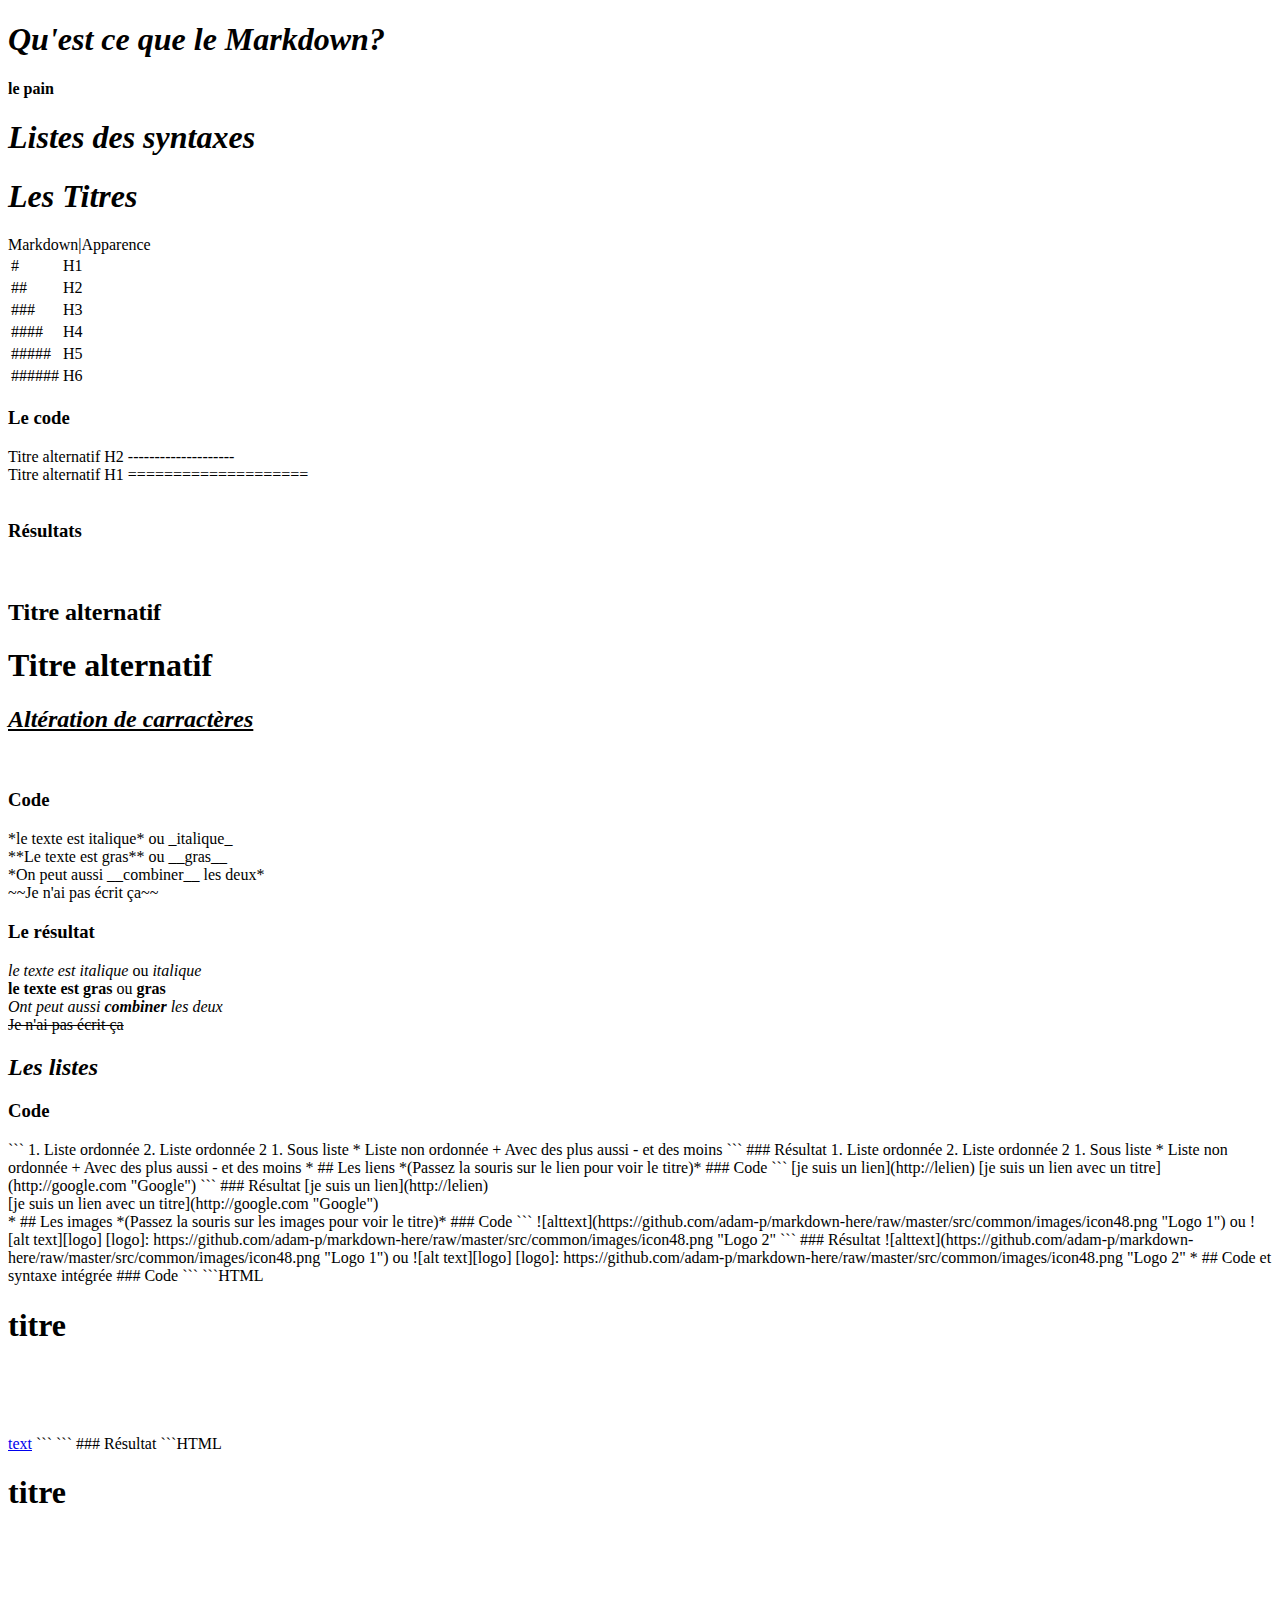
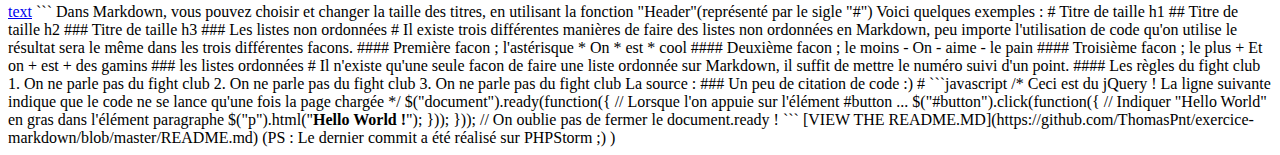
==== index.html @ 2c91269b "Commit 2" ====
<!DOCTYPE html>
<html>
  <head>
    <meta charset="utf-8">
    <title>Exo Markdown</title>
  </head>
  <body>
    <h1><i>Qu'est ce que le Markdown?</i></h1>
      <b>le pain</b><br>
        <h1><i>Listes des syntaxes</i></h1>
          <h1><i>Les Titres</i></h1>
             Markdown|Apparence <br>
             <table>
               <tr>
                 <td>#</td>
                 <td>H1</td>
               </tr>
               <tr>
                 <td>##</td>
                 <td>H2</td>
               </tr>
               <tr>
                 <td>###</td>
                 <td>H3</td>
               </tr>
               <tr>
                 <td>####</td>
                 <td>H4</td>
               </tr>
               <tr>
                 <td>#####</td>
                 <td>H5</td>
               </tr>
               <tr>
                 <td>######</td>
                 <td>H6</td>
               </tr>
             </table>

             <h3>Le code</h3>


              Titre alternatif H2
              -------------------- <br>

              Titre alternatif H1
              ====================
              <br><br>
             <h3>Résultats</h3><br>

              <h2>Titre alternatif</h2>

            <h1>Titre alternatif</h1>


          <h2><i><u>Altération de carractères</u></i></h2><br>


             <h3>Code</h3>

              <p>*le texte est italique*  ou _italique_ <br>
              **Le texte est gras** ou __gras__ <br>
              *On peut aussi __combiner__ les deux* <br>
              ~~Je n'ai pas écrit ça~~</p>

             <h3>Le résultat</h3>

              <p><i>le texte est italique</i> ou <i>italique</i> <br>
              <b>le texte est gras</b> ou <b>gras</b> <br>
              <i>Ont peut aussi <b>combiner</b> les deux</i> <br>
              <s>Je n'ai pas écrit ça</s> <br></p>

         <h2><i>Les listes</i></h2>

             <h3>Code</h3>
              ```
              1. Liste ordonnée
              2. Liste ordonnée 2
                  1. Sous liste


              * Liste non ordonnée
              + Avec des plus aussi
              - et des moins
              ```
             ### Résultat

              1. Liste ordonnée
              2. Liste ordonnée 2
                  1. Sous liste


              * Liste non ordonnée
              + Avec des plus aussi
              - et des moins

         * ## Les liens

              *(Passez la souris sur le lien pour voir le titre)*

             ### Code
              ```
              [je suis un lien](http://lelien)
              [je suis un lien avec un titre](http://google.com "Google")
              ```
             ### Résultat

              [je suis un lien](http://lelien) <br>
              [je suis un lien avec un titre](http://google.com "Google") <br>

         * ## Les images

              *(Passez la souris sur les images pour voir le titre)*

             ### Code

              ```
              ![alttext](https://github.com/adam-p/markdown-here/raw/master/src/common/images/icon48.png "Logo 1")

              ou

              ![alt text][logo]

              [logo]: https://github.com/adam-p/markdown-here/raw/master/src/common/images/icon48.png "Logo 2"
              ```

             ### Résultat

              ![alttext](https://github.com/adam-p/markdown-here/raw/master/src/common/images/icon48.png "Logo 1")

              ou

              ![alt text][logo]

              [logo]: https://github.com/adam-p/markdown-here/raw/master/src/common/images/icon48.png "Logo 2"
         * ## Code et syntaxe intégrée

             ### Code
              ```
                ```HTML
                <h1>titre</h1>
                <ul style="color: white; list-style-type:none">
                  <li>j'aime</li>
                  <li>le</li>
                  <li>pain</li>
                </ul>
                <a href="http://google.com">text</a>
                ```
              ```
             ### Résultat

              ```HTML
                <h1>titre</h1>
                  <ul style="color: white; list-style-type:none">
                    <li>j'aime</li>
                    <li>le</li>
                    <li>pain</li>
                  </ul>
                  <a href="http://google.com">text</a>
              ```



    Dans Markdown, vous pouvez choisir et changer la taille des titres, en utilisant la fonction "Header"(représenté par le sigle "#")

    Voici quelques exemples :

    # Titre de taille h1
    ## Titre de taille h2
    ### Titre de taille h3

    ### Les listes non ordonnées #

    Il existe trois différentes manières de faire des listes non ordonnées en Markdown, peu importe l'utilisation de code qu'on utilise le résultat sera le même dans les trois différentes facons.

    #### Première facon ; l'astérisque

    * On
    * est
    * cool

    #### Deuxième facon ; le moins

    - On
    - aime
    - le pain

    #### Troisième facon ; le plus

    + Et on
    + est
    + des gamins

    ### les listes ordonnées #

    Il n'existe qu'une seule facon de faire une liste ordonnée sur Markdown, il suffit de mettre le numéro suivi d'un point.

    #### Les règles du fight club

    1. On ne parle pas du fight club
    2. On ne parle pas du fight club
    3. On ne parle pas du fight club

    La source : <https://blog.wax-o.com/2014/04/tutoriel-un-guide-pour-bien-commencer-avec-markdown/>

    ### Un peu de citation de code :) #

    ```javascript
    /* Ceci est du jQuery !

    La ligne suivante indique que le code ne se lance qu'une fois la page chargée */
    $("document").ready(function({

        // Lorsque l'on appuie sur l'élément #button ...
        $("#button").click(function({
            // Indiquer "Hello World" en gras dans l'élément paragraphe
            $("p").html("<strong>Hello World !</strong>");
        }));

    })); // On oublie pas de fermer le document.ready !
    ```

    [VIEW THE README.MD](https://github.com/ThomasPnt/exercice-markdown/blob/master/README.md)

    (PS : Le dernier commit a été réalisé sur PHPStorm ;) )

  </body>
</html>
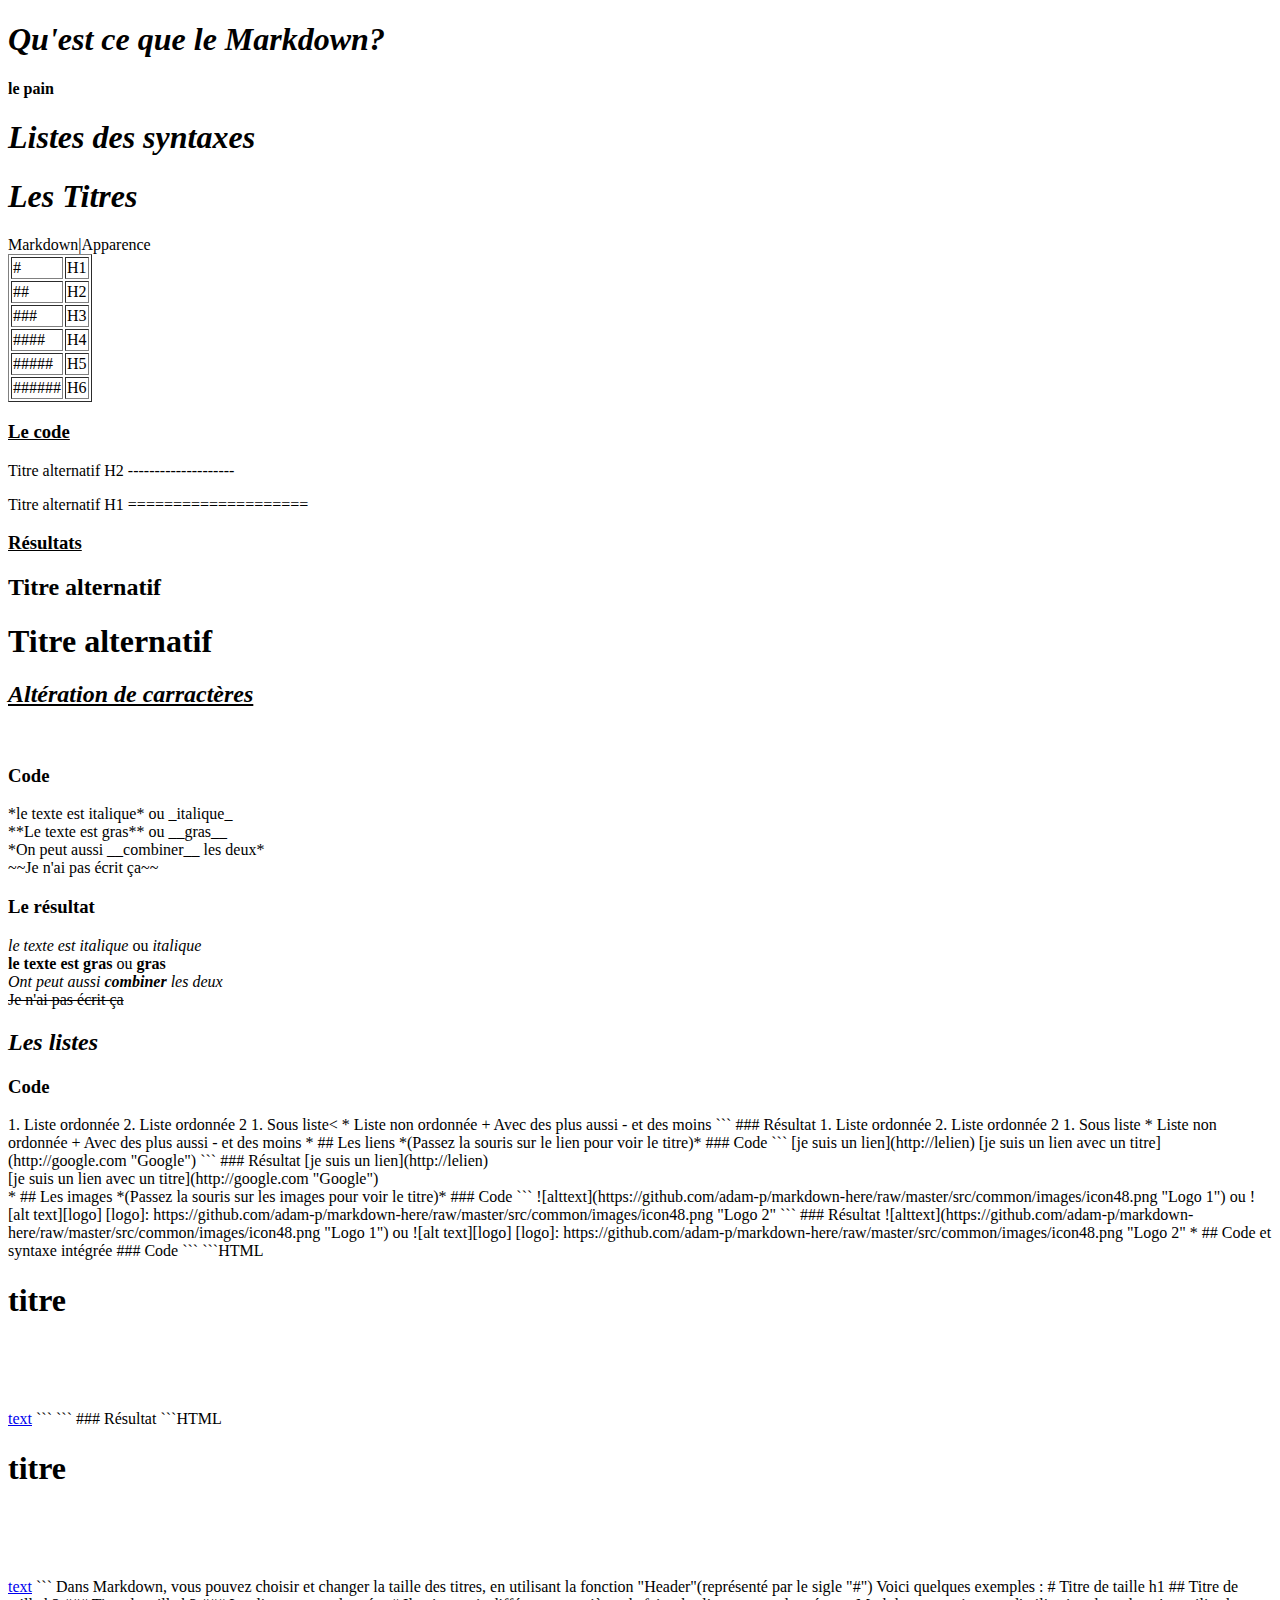
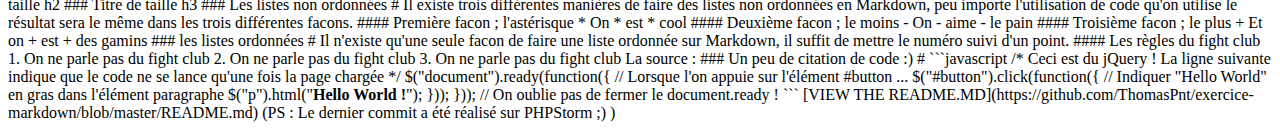
==== commit f2dca2d4: "Commit 3" ====
--- a/index.html
+++ b/index.html
@@ -10,7 +10,7 @@
         <h1><i>Listes des syntaxes</i></h1>
           <h1><i>Les Titres</i></h1>
              Markdown|Apparence <br>
-             <table>
+             <table border="1">
                <tr>
                  <td>#</td>
                  <td>H1</td>
@@ -37,20 +37,14 @@
                </tr>
              </table>
 
-             <h3>Le code</h3>
-
-
-              Titre alternatif H2
-              -------------------- <br>
-
-              Titre alternatif H1
-              ====================
-              <br><br>
-             <h3>Résultats</h3><br>
-
+      <h3><u>Le code</u></h3>
+            <p>Titre alternatif H2
+              --------------------</p>
+            <p>Titre alternatif H1
+              ====================</p>
+            <p><h3><u>Résultats</u></h3>
               <h2>Titre alternatif</h2>
-
-            <h1>Titre alternatif</h1>
+              <h1>Titre alternatif</h1></p>
 
 
           <h2><i><u>Altération de carractères</u></i></h2><br>
@@ -73,10 +67,9 @@
          <h2><i>Les listes</i></h2>
 
              <h3>Code</h3>
-              ```
               1. Liste ordonnée
-              2. Liste ordonnée 2
-                  1. Sous liste
+                 2. Liste ordonnée 2
+                  1. Sous liste<
 
 
               * Liste non ordonnée
